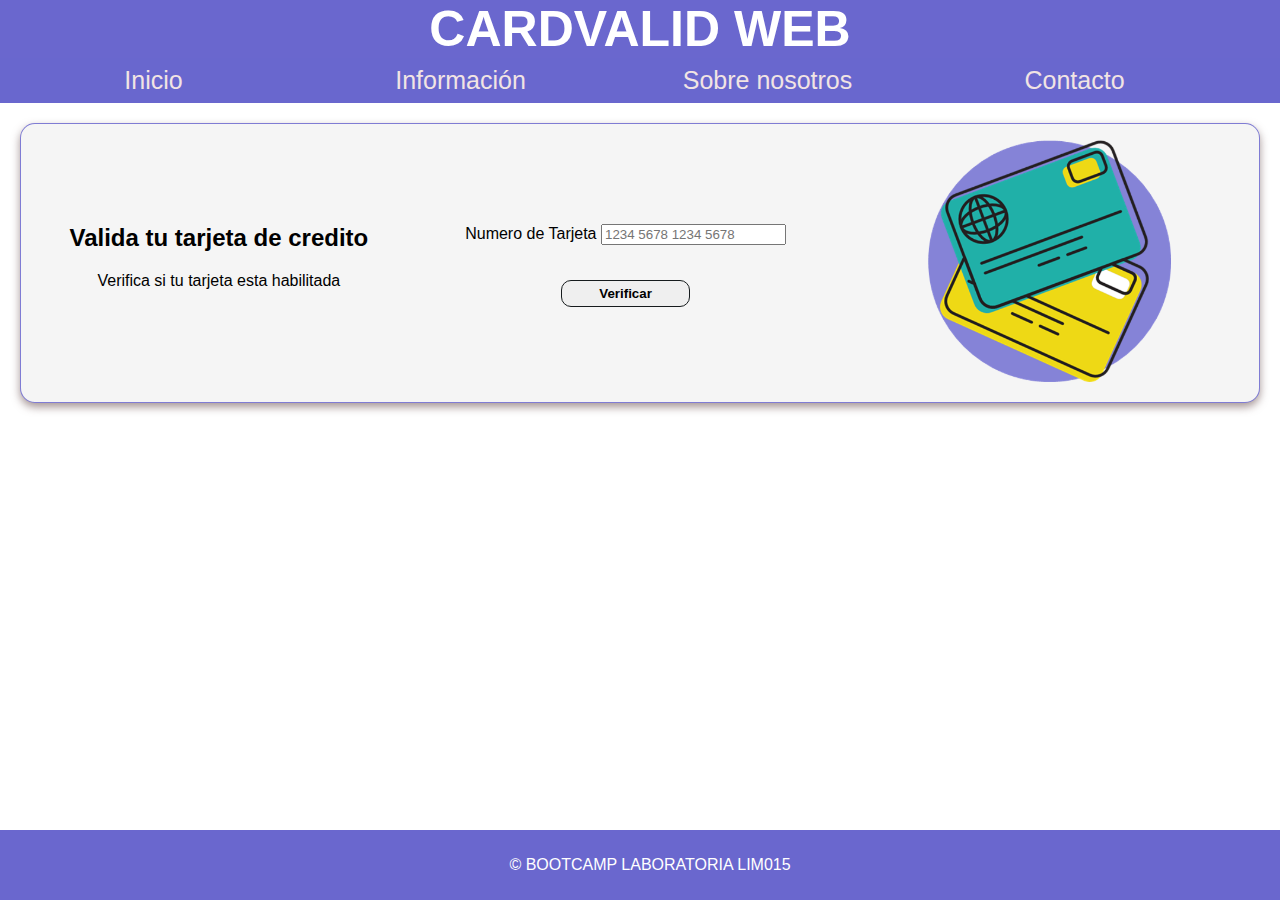
==== index.html @ 53976a42 "Updates" ====
<!DOCTYPE html>
<html>
  <head>
    <meta charset="utf-8">
    <title>Tarjeta de crédito válida</title>
    <link rel="stylesheet" href="style.css" />
  </head>
  <body>
    <header>
      <h1>CARDVALID WEB</h1>
    <nav>
      <ul id="navbar">
          <li><a href="#">Inicio</a></li>
          <li><a href="#">Información</a></li>
          <li><a href="#">Sobre nosotros</a></li>
          <li><a href="#">Contacto</a></li>
      </ul>
    </nav>
  </header>

    <main>
      <section class="principal">
        <section class="intro">
            <h2>Valida tu tarjeta de credito</h2>
            <p>Verifica si tu tarjeta esta habilitada</p>
        </section>

        <section class="formulario">
          <label for="NumberCard">Numero de Tarjeta</label>
          <input class="NumberCards" type="text" id="creditCardNumber" placeholder="1234 5678 1234 5678" maxlength="16">
          <p><input type="button" class="button" id="validar" value="Verificar"></p>
        </section>

        <figure class="figura">
          <img class="imagen" src="../src/img/creditcard2.png">
        </figure>
      </section>

      <section class="msjresultado">
          <p id="resultado"></p>
          <p id="trueOrFalse"></p>
      </section>

    </main>

    <footer>
      <p>&#169 BOOTCAMP LABORATORIA LIM015</p>
    </footer>
    <script src="index.js" type="module"></script>
  </body>
</html>
---- style.css ----
body {
    min-height: 100%;
    font-family: 'Segoe UI', sans-serif;
    font-size: 16px;
    margin: 0;
}

header {
    padding: 0px;
    text-align: center;
    background-color: #6a67ce;
    color: white;
    font-size: 25px;
}

#navbar {
    list-style-type: none;
    text-align: center;
    font-weight: bold;
    margin: 0;
    padding: 0;
    overflow: hidden;
    background-color: #6a67ced0;
}

/* el navbar lo pone a la derecha */
ul#navbar li {
    float: left;
}

ul#navbar li a {
    display: block;
    justify-content: center;
    color: #f1e4e4;
    font-weight: lighter;
    width: 275px;
    padding: 8px 16px;
    text-decoration: none;
}

/* sombrea los cuadros al pasar el mouse encima */
li a:hover {
    background-color: #3be8b0;
    color: white;
}

footer {
    position: fixed;
    left: 0;
    bottom: 0;
    width: 100%;
    background-color: #6a67ce;
    color: white;
    text-align: center;
    padding: 10px;
}

.button {
    border-radius: 10px;
    border: 1px solid rgb(22, 27, 29);
    font-weight: 800;
    display: block;
    padding: 5px 10px;
    margin: 35px auto;
    align-items: center;
    width: 40%;
}
.button:hover {
    background-color: #3be8b0;
    color: white;
}

.principal {
    display: flex;
    justify-content: space-around;
    margin: 20px;
    background-color: whitesmoke;
    border: 1px solid #6a67ceda;
    box-shadow: 0 4px 8px rgb(117 92 92 / 65%);
    border-radius: 15px;
}

img {
    width: 100%;
}

.figura {
    width: 20%
}

.intro{
    text-align: center;
    margin-top: 80px;
}

.formulario {
    text-align: center;
    margin-top: 100px;
}

h1 {
    margin: 0;
    top: 0px;
    text-align: center;
}

.msjresultado {
    border-radius: 15px;
    border: 1px solid #2e2e31da;
    box-shadow: 0 4px 8px rgb(117 92 92 / 65%);
    text-align: center;
    margin: 10px auto 10px;
    height: 100px;
    width: 350px;
}
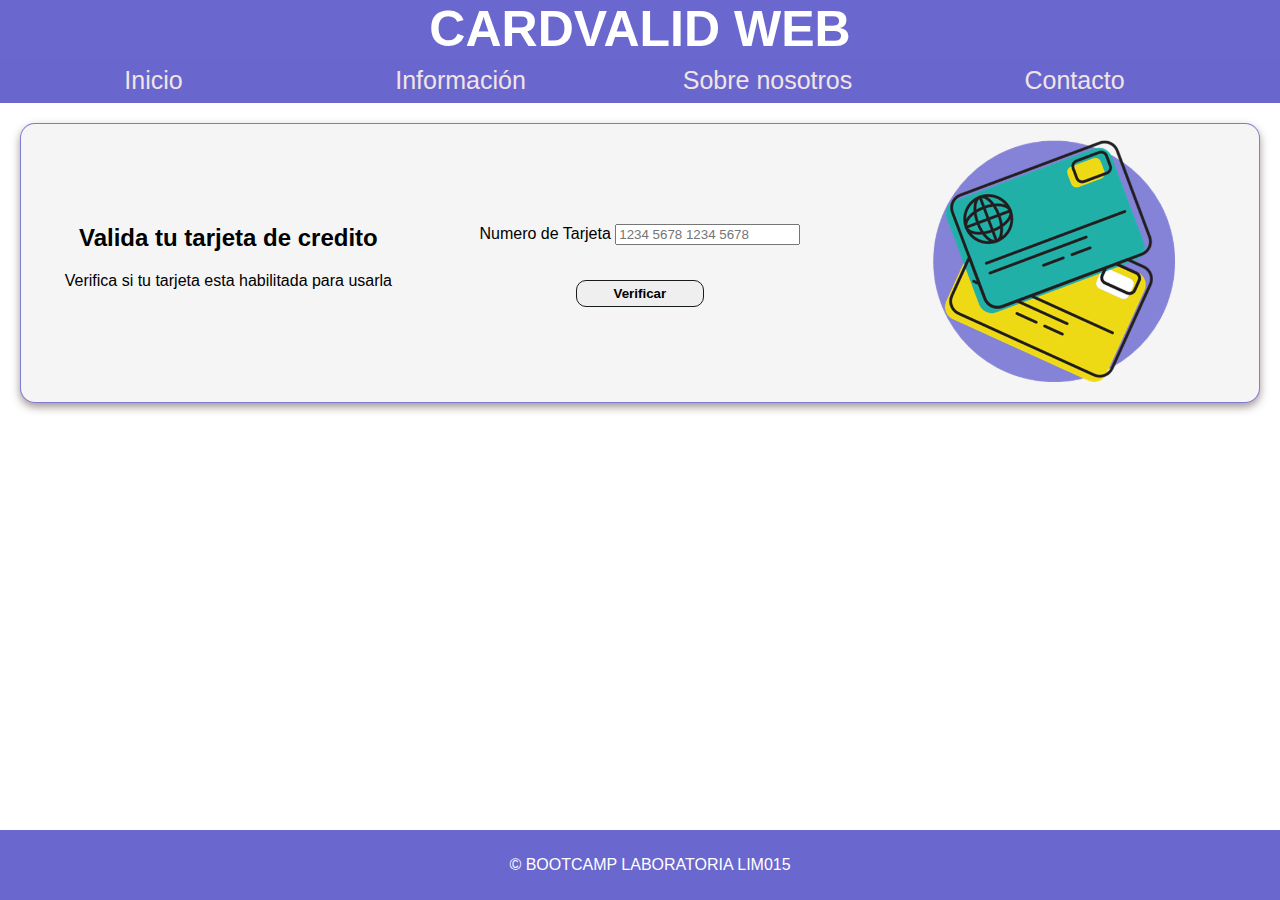
==== commit 20353e6d: "Updates" ====
--- a/index.html
+++ b/index.html
@@ -22,7 +22,7 @@
       <section class="principal">
         <section class="intro">
             <h2>Valida tu tarjeta de credito</h2>
-            <p>Verifica si tu tarjeta esta habilitada</p>
+            <p>Verifica si tu tarjeta esta habilitada para usarla</p>
         </section>
 
         <section class="formulario">
@@ -32,7 +32,7 @@
         </section>
 
         <figure class="figura">
-          <img class="imagen" src="../src/img/creditcard2.png">
+          <img class="imagen" src="/src/img/creditcard2.png">
         </figure>
       </section>
 
